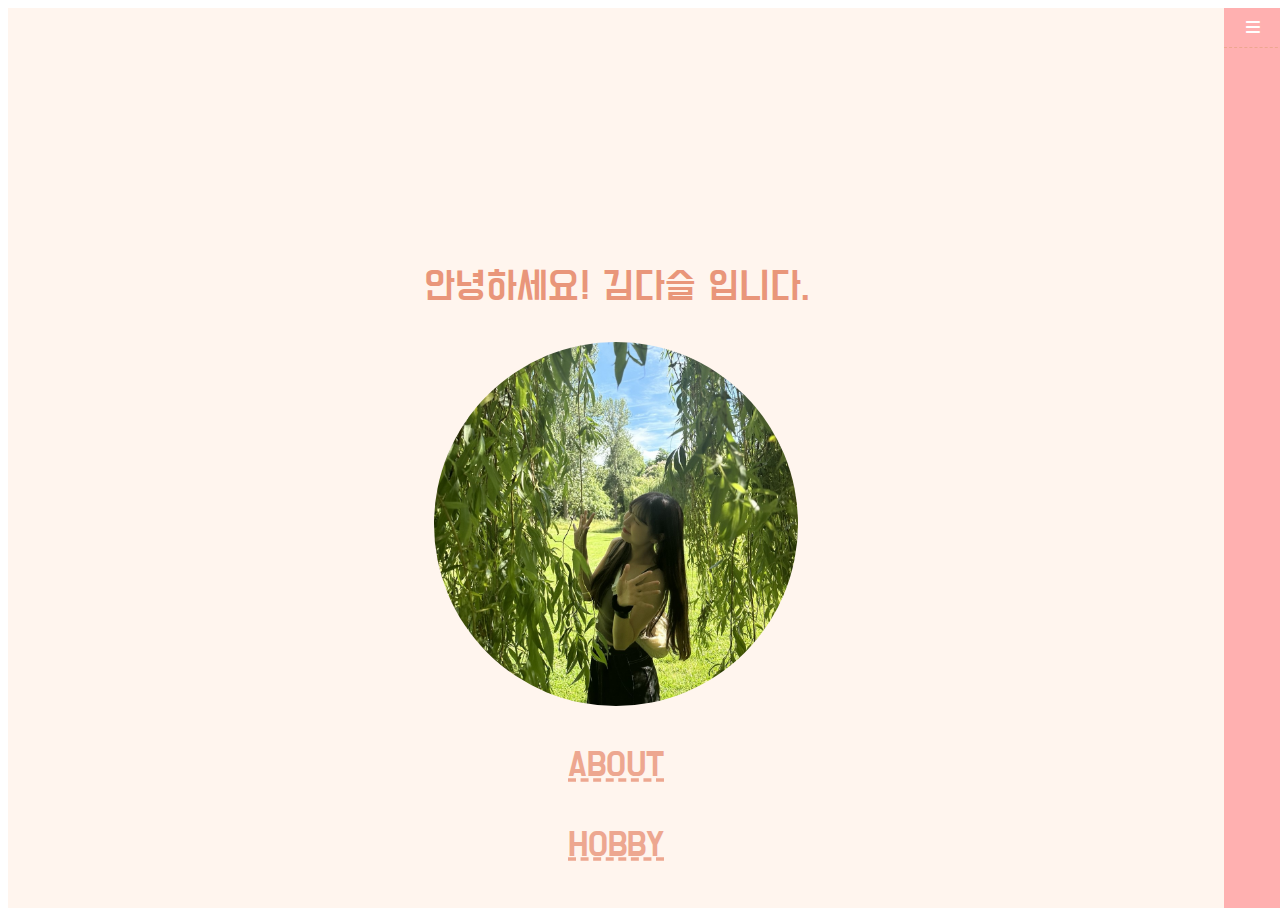
==== index.html @ 58dbc323 "feat: introduce page" ====
<!DOCTYPE html>
<html lang="ko">

<head>
    <meta charset="UTF-8">
    <meta name="viewport" content="width=device-width, initial-scale=1.0">
    <title>김다슬 자기소개</title>
    <link rel="stylesheet" href="./intro.css" />
    <link rel="stylesheet" href="https://cdnjs.cloudflare.com/ajax/libs/font-awesome/6.7.2/css/all.min.css"
        integrity="sha512-Evv84Mr4kqVGRNSgIGL/F/aIDqQb7xQ2vcrdIwxfjThSH8CSR7PBEakCr51Ck+w+/U6swU2Im1vVX0SVk9ABhg=="
        crossorigin="anonymous" referrerpolicy="no-referrer" />

    <link rel="preconnect" href="https://fonts.googleapis.com">
    <link rel="preconnect" href="https://fonts.gstatic.com" crossorigin>
    <link
        href="https://fonts.googleapis.com/css2?family=Cinzel+Decorative:wght@400;700;900&family=Do+Hyeon&family=Merriweather:ital,wght@0,300;0,400;0,700;0,900;1,300;1,400;1,700;1,900&display=swap"
        rel="stylesheet">
</head>

<body>
    <div class="wrapper">
        <input type="checkbox" name="nav-check" id="nav-check" />
        <section class="sec-about" id="sec-about">
            <div class="content">
                <h1>김다슬이라고 합니다.</h1>
                <p>나이: 25살..</p>
                <p>전공: 디지털미디어학과 & 소프트웨어학과</p>
                <p>MBTI: ENFP (지만 I 비율이 40%정도..)</p>
                <p>제일 좋았던 경험: 한 달 유럽여행을 다녀왔던 경험!</p>
                <p>앞으로의 계획: 유레카에서 좋은 경험, 실력을 쌓아서 하반기 취뽀!!! (이왕이면 유플러스 ㅎㅎ)</p>
                <p>+ 알고리즘 스터디나 정처기 스터디 .. 시급합니다~ 언제든 .. 말씀해주세오 ..</p>
                <br>
                <img src="./introimage.jpg" alt="짤" style="width: 30%;">
            </div>
        </section>
        <section class="sec-portfolio" id="sec-portfolio">
            <div class="content">
                <h1>요즘 취미와 관심사</h1>
                <p>케로로 (케로로 정말 귀엽습니다)</p>
                <p>게임, 메이플, 스위치 마리오 및 젤다 ( 최근엔 게임할 시간이 많이 없어 슬픕니다ㅜㅜ)</p>
                <p>케이팝, 귀여운 폰케이스(2월달에 제 귀여운 새우볶음밥 폰케이스가 배송오니 다들 구경해주세요..꺅꺅)</p>

                <h1>공유하고 싶은 것</h1>
                <p>너무너무 재미있었던 유럽 여행 사진 공유합니다!!</p>
                <p>아직도 런던에서 봤던 맘마미아의 노래만 들으면 눈물을 흘리곤 합니다..</p>
                <p>꼭 다시 가고 싶습니다!</p>
                <p>+귀여운 케로로짤도..</p>
                <div class="images">
                    <img src="./image5.jpg">
                    <img src="./image10.jpg">
                    <img src="./image9.jpg">
                    <img src="./image7.jpg">
                    <img src="./image8.jpg">
                    <img src="./image6.jpg">
                </div>


                <h1>TMI</h1>
                <p>롯데월드에서 캐스트로 일했던 경험이 있습니다!</p>
                <p>이때 모았던 돈으로 유럽여행을 다녀왔답니다..헤헤</p>
                <p>힘들긴 했지만 참 재밌었던 기억입니다!!</p>
                 <div class="slider">
                    <div class="slide"></div>
                    <div class="slide"></div>
                    <div class="slide"></div>
                </div>
            </div>
        </section>
        <section class="sec-contact" id="sec-contact">
            <ul class="soc-media">
                <!-- 인스타그램, 깃허브 -->
                <li><a href="https://www.instagram.com/6v6_xlru?igsh=OHJoZGljamRvdnNq&utm_source=qr" class="fa-brands fa-instagram" target="_blank"></a></li> 
                <li><a href="https://github.com/6v6DS" class="fa-brands fa-github"></a></li>
            </ul>
        </section>
        <section class="sec-home" id="sec-home">
            <div class="content">
                <h1>안녕하세요! 김다슬 입니다.</h1>
                <img src="./myimage.jpg" alt="짤" style="width: 50%; border-radius: 50%;">
                <h2><a href="#sec-about">ABOUT</a></h2>
                <h2><a href="#sec-portfolio">HOBBY</a></h2>
                <h2><a href="#sec-contact">CONTACT</a></h2>
            </div>
        </section>
        <nav role="navigation">
            <label for="nav-check"><i class="fa-solid fa-bars"></i></label>
            <ul class="navigation">
                <li><a href="#sec-home">home</a></li>
                <li><a href="#sec-about">about</a></li>
                <li><a href="#sec-portfolio">hobby</a></li>
                <li><a href="#sec-contact">contact</a></li>
            </ul>
        </nav>
    </div>
</body>

</html>
---- intro.css ----
* {
    font-family: "Do Hyeon", serif;
    font-weight: 400;
    font-style: normal;
}



h1 {
    font-size: 2.5em;
}

h2 {
    font-size: 2.25em;
}

h3 {
    font-size: 2em;
}

h4 {
    font-size: 1.75em;
}

p {
    font-size: 1.5em;
}

h1,
h2,
h3,
h4,
p {
    line-height: 1.375em;
}

/*Base*/
* {
    box-sizing: border-box;
}

html,
body {
    width: 100%;
    height: 100%;
}

/*Layout*/
.wrapper {
    position: relative;
    width: 100%;
    height: 100%;

}

.content {
    width: 60%;
}

/*Navigation*/
nav {
    float: right;
    width: 5%;
    min-height: 100%;
    background: #FFB0B0;
    color: #fff;
    overflow: hidden;
    transition: width 0.5s ease;
}

nav label {
    display: block;
    position: relative;
    width: 100%;
    padding: 0.25em 0;
    height: 2.5em;
    cursor: pointer;
}

nav label:before {
    position: absolute;
    width: 100%;
    font-size: 2em;
    text-align: center;
    text-shadow: 2px 2px 0 #666;
    transition: all 0.5s ease;
}

nav label:hover:before {
    text-shadow: none;
}

:target {
    z-index: 2;
    opacity: 1;
}

/*Hidding mechanism*/
input {
    display: none;
}

input:checked~section {
    width: 85%;
}

input:checked~nav {
    width: 15%;
}


input:checked~nav>label+.navigation {
    display: flex;
    flex-direction: column;
    flex-wrap: wrap;
    align-content: space-around;
}

/*close - "\f00d"*/
.navigation {
    display: none;
    flex-direction: column;
    width: 100%;
}

.navigation a {
    display: block;
    align-self: center;
    padding: 0.5em 0;
    color: #fff;
    font-size: 1.5em;
    font-weight: bold;
    text-align: center;
    text-decoration: none;
    text-shadow: 1px 1px 0 #666;
}

nav label,
.navigation a {
    border-bottom: 1px dashed #eda790;
    transition: all 0.5s ease;
}

nav label:hover,
.navigation a:hover {
    background: #f59e9e;
    text-shadow: none;
}

nav label:active,
.navigation a:active {
    background: #eda790;
}

/*Sections*/
section {
    position: absolute;
    top: 0;
    left: 0;
    z-index: 0;
    width: 95%;
    min-height: 100%;
    opacity: 0;
    overflow: hidden;
    transition: width 0.5s, opacity 0.5s;
}

.content {
    position: absolute;
    top: 0;
    right: 0;
    bottom: 0;
    left: 0;
    margin: auto;
}

/*Home*/
.sec-home {
    float: left;
    position: relative;
    background: #fff5ee;
    color: #e9967a;
    opacity: 1;
    overflow: auto;
}

.sec-home a {
    color: #eda790;
    -webkit-text-decoration-style: dashed;
    text-decoration-style: dashed;
}

.sec-home a:hover {
    color: #e58564;
}

.sec-home a:active {
    color: #eda790;
}

.sec-home .content {
    height: 50%;
    text-align: center;
}

/*About*/
.sec-about {
    background: #FFD09B;
    color: #666;
    overflow: auto;
}

.sec-about .content {
    height: 55%;
    text-align: center;
}

/*Portfolio*/
.sec-portfolio {
    background: #FFC6C6;
    overflow: hidden;
    overflow: auto;
}

.sec-portfolio .col-big {
    float: left;
    position: relative;
    width: 25%;
    height: 20vw;
}

.sec-portfolio img {
    display: block;
    width: 50%;
    height: 50%;

}


/*Contact*/
.sec-contact {
    background: #FFEBD4;
    overflow: auto;
}

.soc-media {
    display: flex;
    justify-content: center;
    align-content: center;
    align-items: center;
    align-self: center;
    position: absolute;
    top: 0;
    right: 0;
    bottom: 0;
    left: 0;

}

.soc-media li {
    float: left;
}

.soc-media li:not(:first-child) a {
    margin-left: 0.75em;
}

.soc-media a {
    display: block;
    color: #aaa;
    font-size: 3em;
    text-decoration: none;
    transition: color 0.5s ease;
}

.soc-media a:hover {
    color: #333;
}

.soc-media a:active {
    color: #666;
}

.slider {
    position: relative;
    overflow: hidden;

    width: 600px;
    height: 800px;
}

.slide {
    position: absolute;
    top: 0;
    left: 0;
    width: 50%;
    height: 50%;
    background-size: cover;
    background-position: center;

    animation: slider 7.5s infinite linear;
}

.slide:nth-child(1) {
    background-image: url(./image3.jpg);
    animation-delay: 0;
}

.slide:nth-child(2) {
    background-image: url(./image2.jpg);
    animation-delay: -2.5s;
}

.slide:nth-child(3) {
    background-image: url(./image1.jpg);
    animation-delay: -5s;
}

@keyframes slider {
    0% {
        transform: translateX(0);
    }

    26% {
        transform: translateX(0);
    }

    33% {
        transform: translateX(-100%);
        animation-timing-function: step-end;
    }

    93% {
        transform: translateX(100%);
    }

    100% {
        transform: translateX(0);
    }
}

.fa-bars {
    margin-top: 7px;
    margin-left: 22px;
}

.navigation {
    list-style: none;
}

::marker {
    display: none;
}

.sec-contact ul {
    list-style: none;
}

.images {
    display: flex;
    flex-wrap: wrap;
    justify-content: space-between;
}

.images img {
    width: 30%; /* 한 줄에 3개 이미지 */
    margin-bottom: 10px;
    object-fit: cover;
}
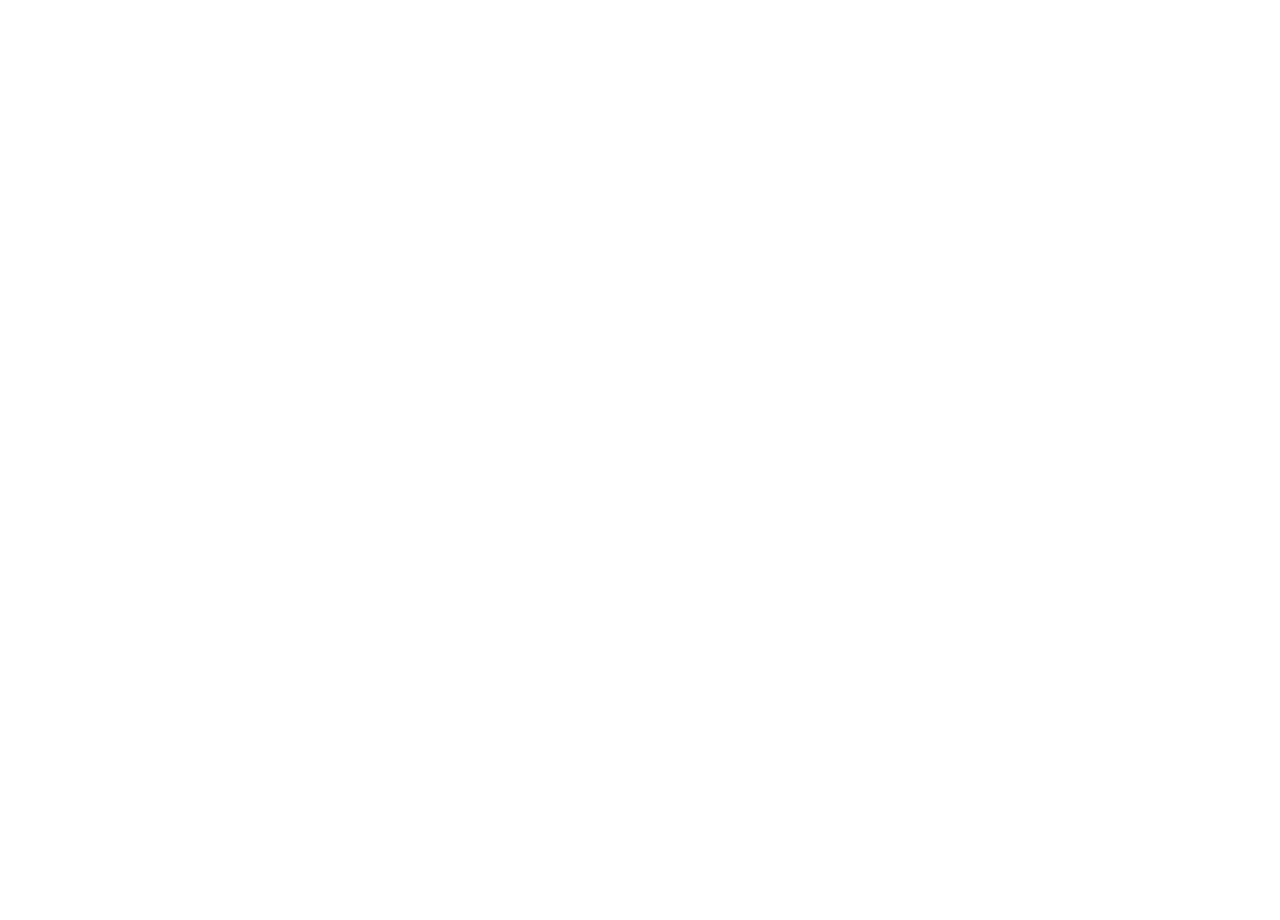
==== commit 613302a5: "Merge branch 'main' of https://github.com/6v6DS/Intro_DS" ====
--- a/index.html
+++ b/index.html
@@ -10,56 +10,66 @@
         integrity="sha512-Evv84Mr4kqVGRNSgIGL/F/aIDqQb7xQ2vcrdIwxfjThSH8CSR7PBEakCr51Ck+w+/U6swU2Im1vVX0SVk9ABhg=="
         crossorigin="anonymous" referrerpolicy="no-referrer" />
 
+
     <link rel="preconnect" href="https://fonts.googleapis.com">
     <link rel="preconnect" href="https://fonts.gstatic.com" crossorigin>
     <link
-        href="https://fonts.googleapis.com/css2?family=Cinzel+Decorative:wght@400;700;900&family=Do+Hyeon&family=Merriweather:ital,wght@0,300;0,400;0,700;0,900;1,300;1,400;1,700;1,900&display=swap"
+        href="https://fonts.googleapis.com/css2?family=42dot+Sans:wght@300..800&family=Do+Hyeon&family=Inter+Tight:ital,wght@0,100..900;1,100..900&family=Inter:ital,opsz,wght@0,14..32,100..900;1,14..32,100..900&display=swap"
         rel="stylesheet">
 </head>
 
 <body>
     <div class="wrapper">
         <input type="checkbox" name="nav-check" id="nav-check" />
+        <section class="sec-home" id="sec-home">
+            <div class="content">
+                <h1>안녕하세요! <span class="highlight">김다슬</span> 입니다.</h1>
+                <img src="./images/myimage.jpg" alt="짤">
+                <h2><a href="#sec-about">ABOUT</a></h2>
+                <h2><a href="#sec-hobby">HOBBY</a></h2>
+                <h2><a href="#sec-contact">CONTACT</a></h2>
+            </div>
+        </section>
         <section class="sec-about" id="sec-about">
             <div class="content">
-                <h1>김다슬이라고 합니다.</h1>
+                <h1 class="bold-text"><span class="highlight">김다슬</span>이라고 합니다.</h1>
                 <p>나이: 25살..</p>
                 <p>전공: 디지털미디어학과 & 소프트웨어학과</p>
-                <p>MBTI: ENFP (지만 I 비율이 40%정도..)</p>
+                <p>MBTI: <span class="highlight">ENFP</span> (지만 I 비율이 40%정도..)</p>
                 <p>제일 좋았던 경험: 한 달 유럽여행을 다녀왔던 경험!</p>
-                <p>앞으로의 계획: 유레카에서 좋은 경험, 실력을 쌓아서 하반기 취뽀!!! (이왕이면 유플러스 ㅎㅎ)</p>
+                <p>앞으로의 계획: 유레카에서 좋은 경험, 실력을 쌓아서 하반기 <span class="highlight">취뽀!!!</span> (이왕이면 유플러스 ㅎㅎ)</p>
                 <p>+ 알고리즘 스터디나 정처기 스터디 .. 시급합니다~ 언제든 .. 말씀해주세오 ..</p>
                 <br>
-                <img src="./introimage.jpg" alt="짤" style="width: 30%;">
+                <img class="image-container" src="./images/introimage.jpg" alt="짤" style="width: 30%;">
             </div>
         </section>
-        <section class="sec-portfolio" id="sec-portfolio">
+        <section class="sec-hobby" id="sec-hobby">
             <div class="content">
-                <h1>요즘 취미와 관심사</h1>
-                <p>케로로 (케로로 정말 귀엽습니다)</p>
+                <h1 class="bold-text">요즘 취미와 관심사</h1>
+                <p><span class="highlight">케로로</span> (케로로 정말 귀엽습니다)</p>
                 <p>게임, 메이플, 스위치 마리오 및 젤다 ( 최근엔 게임할 시간이 많이 없어 슬픕니다ㅜㅜ)</p>
-                <p>케이팝, 귀여운 폰케이스(2월달에 제 귀여운 새우볶음밥 폰케이스가 배송오니 다들 구경해주세요..꺅꺅)</p>
+                <p>케이팝, 귀여운 폰케이스(2월달에 제 귀여운 <span class="highlight">새우볶음밥</span> 폰케이스가 배송오니 다들 구경해주세요..꺅꺅)</p>
 
-                <h1>공유하고 싶은 것</h1>
+                <h1 class="bold-text">공유하고 싶은 것</h1>
                 <p>너무너무 재미있었던 유럽 여행 사진 공유합니다!!</p>
-                <p>아직도 런던에서 봤던 맘마미아의 노래만 들으면 눈물을 흘리곤 합니다..</p>
+                <p>아직도 런던에서 봤던 <span class="highlight">맘마미아</span>의 노래만 들으면 눈물을 흘리곤 합니다..</p>
                 <p>꼭 다시 가고 싶습니다!</p>
                 <p>+귀여운 케로로짤도..</p>
                 <div class="images">
-                    <img src="./image5.jpg">
-                    <img src="./image10.jpg">
-                    <img src="./image9.jpg">
-                    <img src="./image7.jpg">
-                    <img src="./image8.jpg">
-                    <img src="./image6.jpg">
+                    <img src="./images/image5.jpg">
+                    <img src="./images/image10.jpg">
+                    <img src="./images/image9.jpg">
+                    <img src="./images/image7.jpg">
+                    <img src="./images/image8.jpg">
+                    <img src="./images/image6.jpg">
                 </div>
 
 
-                <h1>TMI</h1>
-                <p>롯데월드에서 캐스트로 일했던 경험이 있습니다!</p>
-                <p>이때 모았던 돈으로 유럽여행을 다녀왔답니다..헤헤</p>
+                <h1 class="bold-text">TMI</h1>
+                <p><span class="highlight">롯데월드</span>에서 캐스트로 일했던 경험이 있습니다!</p>
+                <p>이때 모았던 돈으로 <span class="highlight">유럽여행</span>을 다녀왔답니다..헤헤</p>
                 <p>힘들긴 했지만 참 재밌었던 기억입니다!!</p>
-                 <div class="slider">
+                <div class="slider">
                     <div class="slide"></div>
                     <div class="slide"></div>
                     <div class="slide"></div>
@@ -69,25 +79,17 @@
         <section class="sec-contact" id="sec-contact">
             <ul class="soc-media">
                 <!-- 인스타그램, 깃허브 -->
-                <li><a href="https://www.instagram.com/6v6_xlru?igsh=OHJoZGljamRvdnNq&utm_source=qr" class="fa-brands fa-instagram" target="_blank"></a></li> 
+                <li><a href="https://www.instagram.com/6v6_xlru?igsh=OHJoZGljamRvdnNq&utm_source=qr"
+                        class="fa-brands fa-instagram" target="_blank"></a></li>
                 <li><a href="https://github.com/6v6DS" class="fa-brands fa-github"></a></li>
             </ul>
         </section>
-        <section class="sec-home" id="sec-home">
-            <div class="content">
-                <h1>안녕하세요! 김다슬 입니다.</h1>
-                <img src="./myimage.jpg" alt="짤" style="width: 50%; border-radius: 50%;">
-                <h2><a href="#sec-about">ABOUT</a></h2>
-                <h2><a href="#sec-portfolio">HOBBY</a></h2>
-                <h2><a href="#sec-contact">CONTACT</a></h2>
-            </div>
-        </section>
-        <nav role="navigation">
+        <nav class="nav-container">
             <label for="nav-check"><i class="fa-solid fa-bars"></i></label>
             <ul class="navigation">
                 <li><a href="#sec-home">home</a></li>
                 <li><a href="#sec-about">about</a></li>
-                <li><a href="#sec-portfolio">hobby</a></li>
+                <li><a href="#sec-hobby">hobby</a></li>
                 <li><a href="#sec-contact">contact</a></li>
             </ul>
         </nav>
--- a/intro.css
+++ b/intro.css
@@ -1,10 +1,16 @@
 * {
-    font-family: "Do Hyeon", serif;
+    font-family: "Inter Tight", serif;
+    font-optical-sizing: auto;
     font-weight: 400;
     font-style: normal;
 }
 
-
+:lang(ko){
+    font-family: "42dot Sans", serif;
+    font-optical-sizing: auto;
+    font-weight: 400;
+    font-style: normal;
+}
 
 h1 {
     font-size: 2.5em;
@@ -34,7 +40,14 @@
     line-height: 1.375em;
 }
 
-/*Base*/
+.sec-home a,
+.sec-about a,
+.sec-hobby a,
+.sec-contact a {
+    text-decoration: none;
+    font-size: 0.7em;
+}
+
 * {
     box-sizing: border-box;
 }
@@ -43,27 +56,41 @@
 body {
     width: 100%;
     height: 100%;
-}
-
-/*Layout*/
+    overflow: hidden;
+}
+
+
 .wrapper {
     position: relative;
     width: 100%;
     height: 100%;
 
+    opacity: 0; 
+    transform: translateY(20px);
+    animation: fadeIn 1.5s ease-in-out forwards;
+}
+
+@keyframes fadeIn {
+    from {
+        opacity: 0;
+        transform: translateY(20px);
+    }
+    to {
+        opacity: 1;
+        transform: translateY(0);
+    }
 }
 
 .content {
     width: 60%;
 }
 
-/*Navigation*/
 nav {
     float: right;
     width: 5%;
     min-height: 100%;
-    background: #FFB0B0;
-    color: #fff;
+    background: #fff;
+    color: #2e2c2e;
     overflow: hidden;
     transition: width 0.5s ease;
 }
@@ -95,7 +122,8 @@
     opacity: 1;
 }
 
-/*Hidding mechanism*/
+
+
 input {
     display: none;
 }
@@ -116,7 +144,6 @@
     align-content: space-around;
 }
 
-/*close - "\f00d"*/
 .navigation {
     display: none;
     flex-direction: column;
@@ -127,32 +154,30 @@
     display: block;
     align-self: center;
     padding: 0.5em 0;
-    color: #fff;
+    color: #2e2c2e;
     font-size: 1.5em;
     font-weight: bold;
     text-align: center;
     text-decoration: none;
-    text-shadow: 1px 1px 0 #666;
 }
 
 nav label,
 .navigation a {
-    border-bottom: 1px dashed #eda790;
+    border-bottom: 1px dashed #DDE6ED;
     transition: all 0.5s ease;
 }
 
 nav label:hover,
 .navigation a:hover {
-    background: #f59e9e;
+    background: #DDE6ED;
     text-shadow: none;
 }
 
 nav label:active,
 .navigation a:active {
-    background: #eda790;
-}
-
-/*Sections*/
+    background: #DDE6ED;
+}
+
 section {
     position: absolute;
     top: 0;
@@ -174,28 +199,33 @@
     margin: auto;
 }
 
-/*Home*/
 .sec-home {
     float: left;
     position: relative;
-    background: #fff5ee;
-    color: #e9967a;
+    background: rgb(255, 255, 255);
+    color: #2e2c2e;
     opacity: 1;
     overflow: auto;
+
+}
+
+.sec-home img{
+    object-fit: fill;
+    max-width: 300px;
+    /* width: 50%;  */
+    border-radius: 20%;
 }
 
 .sec-home a {
-    color: #eda790;
-    -webkit-text-decoration-style: dashed;
-    text-decoration-style: dashed;
+    color: #2e2c2e;
 }
 
 .sec-home a:hover {
-    color: #e58564;
+    color: #0071e3;
 }
 
 .sec-home a:active {
-    color: #eda790;
+    color: #0071e3;
 }
 
 .sec-home .content {
@@ -203,43 +233,39 @@
     text-align: center;
 }
 
-/*About*/
 .sec-about {
-    background: #FFD09B;
-    color: #666;
+    background: #f5f5f7;
+    color: #2e2c2e;
     overflow: auto;
 }
 
 .sec-about .content {
     height: 55%;
-    text-align: center;
-}
-
-/*Portfolio*/
-.sec-portfolio {
-    background: #FFC6C6;
+}
+
+.sec-hobby {
+    background: #f5f5f7;
     overflow: hidden;
     overflow: auto;
-}
-
-.sec-portfolio .col-big {
+    color: black;
+}
+
+.sec-hobby .col-big {
     float: left;
     position: relative;
     width: 25%;
     height: 20vw;
 }
 
-.sec-portfolio img {
+.sec-hobby img {
     display: block;
     width: 50%;
     height: 50%;
 
 }
 
-
-/*Contact*/
 .sec-contact {
-    background: #FFEBD4;
+    background: rgb(255, 255, 255);
     overflow: auto;
 }
 
@@ -302,17 +328,17 @@
 }
 
 .slide:nth-child(1) {
-    background-image: url(./image3.jpg);
+    background-image: url(./images/image3.jpg);
     animation-delay: 0;
 }
 
 .slide:nth-child(2) {
-    background-image: url(./image2.jpg);
+    background-image: url(./images/image2.jpg);
     animation-delay: -2.5s;
 }
 
 .slide:nth-child(3) {
-    background-image: url(./image1.jpg);
+    background-image: url(./images/image1.jpg);
     animation-delay: -5s;
 }
 
@@ -363,7 +389,33 @@
 }
 
 .images img {
-    width: 30%; /* 한 줄에 3개 이미지 */
+    width: 30%;
     margin-bottom: 10px;
     object-fit: cover;
-}+}
+
+.bold-text {
+    font-weight: 700;
+}
+
+.image-container {
+    background-color: lightgray; 
+    display: inline-block;
+    padding: 10px;
+    border-radius: 10px; 
+}
+
+.sec-hobby h1 {
+    border-top: 2px solid #f5f5f7;
+    padding-top: 10px;
+    margin-bottom: 20px;
+}
+
+.bold-text > .highlight {
+    color: #0071e3;
+    font-weight: 700;
+}
+
+.highlight{
+    color: #0071e3;
+}
